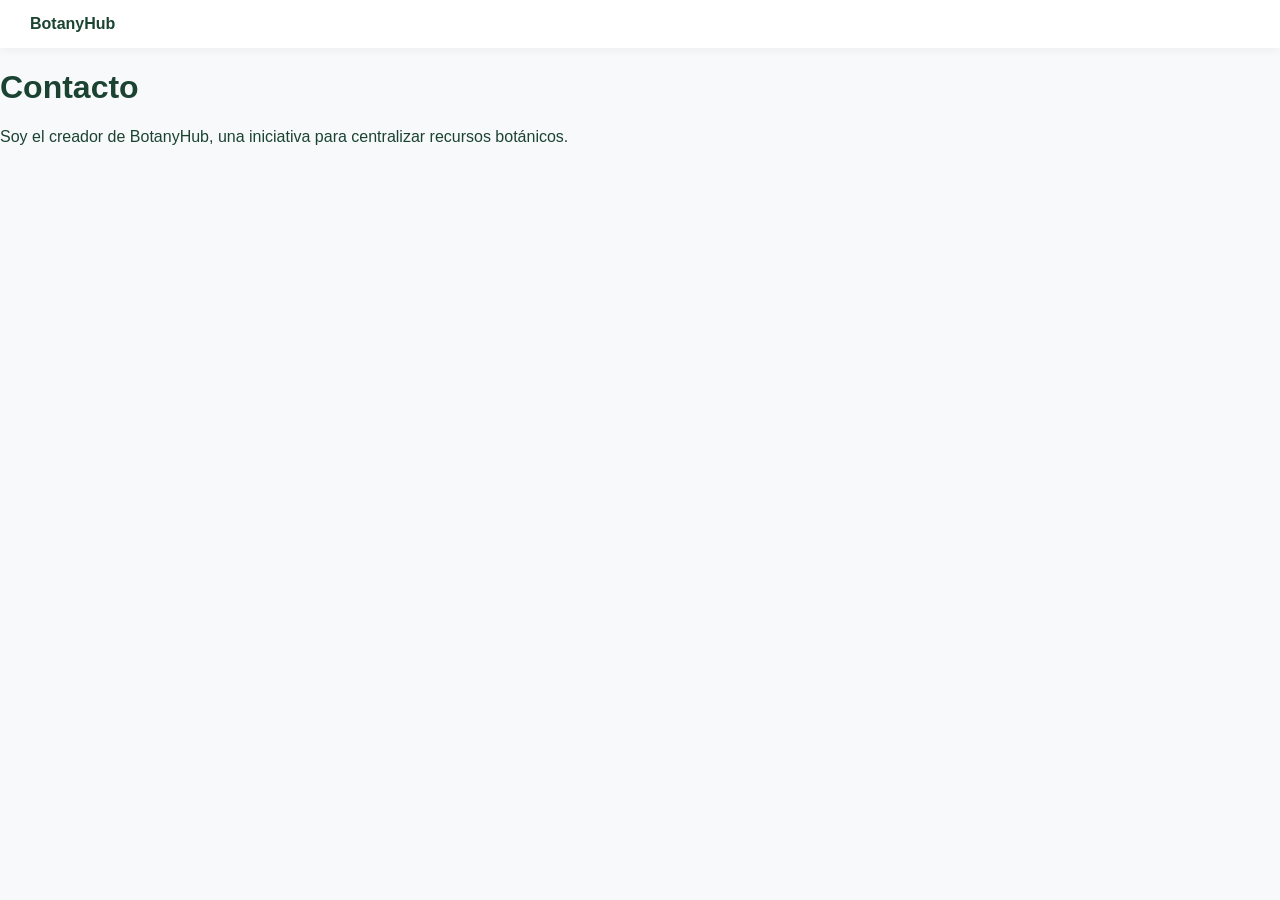
==== contact.html @ d84dbdf6 "Add contact.html with contact information and form" ====
<!DOCTYPE html>
<html lang="es">
<head>
<meta charset="UTF-8">
<meta name="viewport" content="width=device-width, initial-scale=1.0">
<title>Contacto - BotanyHub</title>
<link rel="stylesheet" href="styles.css">
</head>

<body>

<header class="topbar">
  <a href="./" class="logo">BotanyHub</a>
</header>

<main class="section-page">
  <h1>Contacto</h1>

  <p>
    Soy el creador de BotanyHub, una iniciativa para centralizar recursos botánicos.
  </p>

  <iframe src="https://docs.google.com/forms/d/e/1FAIpQLSfDUMMY/viewform?embedded=true"
  width="100%" height="600" frameborder="0"></iframe>
</main>

</body>
</html>
---- styles.css ----
body {
  margin:0;
  font-family:'Inter',sans-serif;
  background:#f8f9fa;
  color:#1b4332;
}

/* HEADER */
.topbar {
  display:flex;
  justify-content:space-between;
  align-items:center;
  padding:15px 30px;
  background:white;
  box-shadow:0 2px 10px rgba(0,0,0,0.05);
  position:sticky;
  top:0;
  z-index:10;
}

.logo {
  font-weight:600;
  text-decoration:none;
  color:#1b4332;
}

nav button {
  background:none;
  border:none;
  margin:0 10px;
  font-size:0.95rem;
  cursor:pointer;
  color:#555;
  transition:0.2s;
}

nav button:hover,
nav button.active {
  color:#2d6a4f;
  font-weight:600;
}

/* HERO */
.hero {
  position:relative;
  height:60vh;
  background:url('https://images.unsplash.com/photo-1441974231531-c6227db76b6e') center/cover;
  display:flex;
  align-items:center;
  justify-content:center;
}

.hero-overlay {
  position:absolute;
  inset:0;
  background:rgba(0,0,0,0.4);
}

.hero-content {
  position:relative;
  color:white;
  text-align:center;
}

.hero input {
  padding:12px;
  width:60%;
  border-radius:30px;
  border:none;
  margin-top:15px;
}

/* CAROUSEL */
.news-section {
  padding:40px;
}

.carousel {
  position:relative;
  overflow:hidden;
  border-radius:12px;
}

.carousel-track {
  display:flex;
  transition:transform 0.6s ease;
}

.slide {
  min-width:100%;
  height:300px;
  position:relative;
  color:white;
}

.slide img {
  position:absolute;
  width:100%;
  height:100%;
  object-fit:cover;
}

.slide::after {
  content:"";
  position:absolute;
  inset:0;
  background:rgba(0,0,0,0.4);
}

.slide-content {
  position:relative;
  z-index:2;
  padding:30px;
  max-width:600px;
}

.carousel-btn {
  position:absolute;
  top:50%;
  transform:translateY(-50%);
  background:rgba(0,0,0,0.5);
  color:white;
  border:none;
  padding:10px;
  cursor:pointer;
}

.prev { left:10px; }
.next { right:10px; }

.carousel-dots {
  text-align:center;
  margin-top:10px;
}

.carousel-dots span {
  display:inline-block;
  width:10px;
  height:10px;
  margin:5px;
  background:#ccc;
  border-radius:50%;
}

.carousel-dots span.active {
  background:#2d6a4f;
}

/* GRID */
.section {
  padding:40px;
}

.grid {
  display:grid;
  grid-template-columns:repeat(auto-fit,minmax(260px,1fr));
  gap:20px;
}

.card {
  background:white;
  border-radius:14px;
  overflow:hidden;
  cursor:pointer;
  box-shadow:0 5px 20px rgba(0,0,0,0.05);
  transition:0.3s;
}

.card:hover {
  transform:translateY(-5px);
}

.card img {
  width:100%;
  height:160px;
  object-fit:cover;
}

.card-content {
  padding:15px;
}

/* MODAL */
.modal {
  position:fixed;
  inset:0;
  background:rgba(0,0,0,0.6);
  display:flex;
  align-items:center;
  justify-content:center;
}

.modal-content {
  background:white;
  padding:20px;
  border-radius:12px;
  max-width:500px;
}
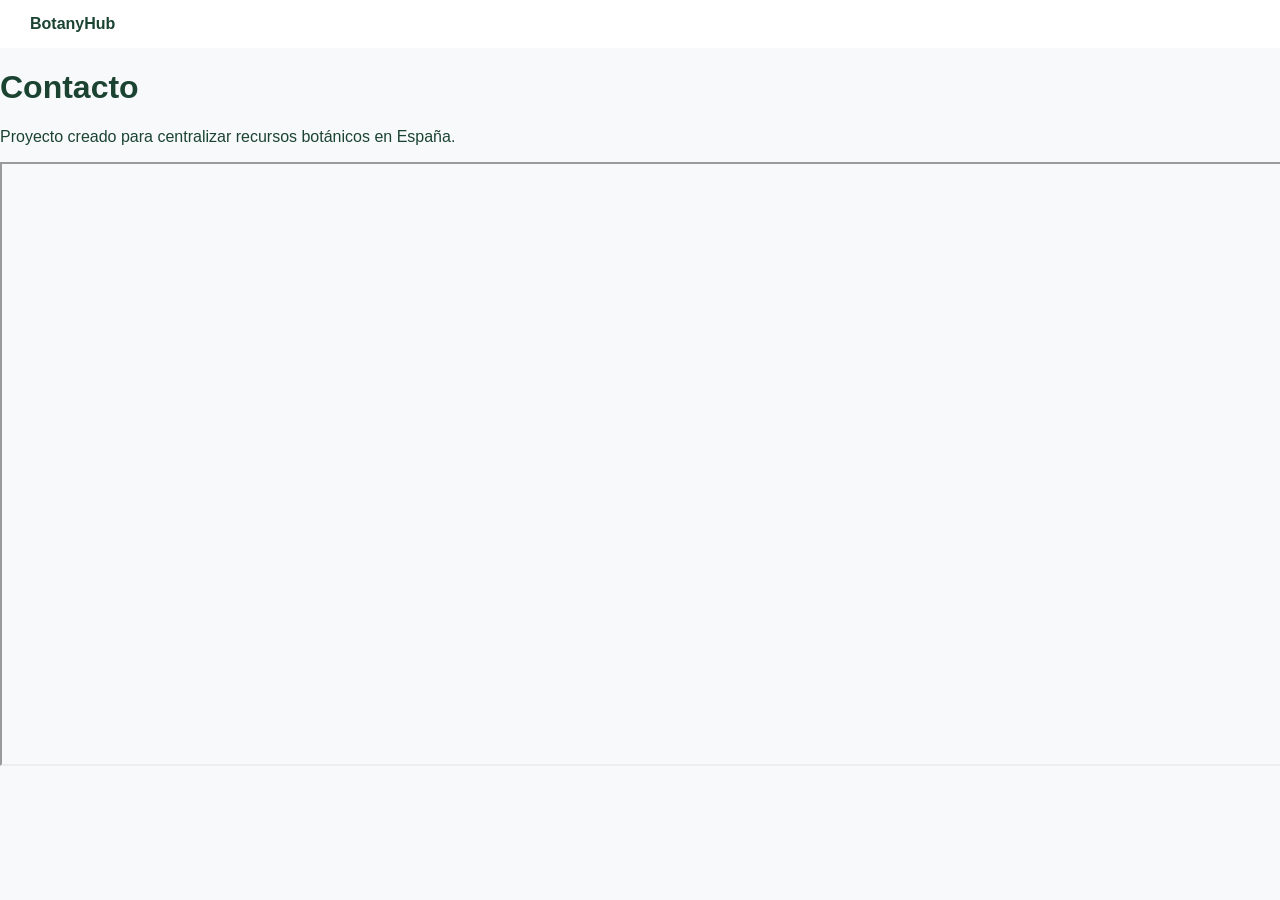
==== commit 5d45df7e: "Revise contact page title and description Updated the title and description for clarity." ====
--- a/contact.html
+++ b/contact.html
@@ -3,7 +3,7 @@
 <head>
 <meta charset="UTF-8">
 <meta name="viewport" content="width=device-width, initial-scale=1.0">
-<title>Contacto - BotanyHub</title>
+<title>Contacto</title>
 <link rel="stylesheet" href="styles.css">
 </head>
 
@@ -13,15 +13,14 @@
   <a href="./" class="logo">BotanyHub</a>
 </header>
 
-<main class="section-page">
-  <h1>Contacto</h1>
+<main>
+<h1>Contacto</h1>
 
-  <p>
-    Soy el creador de BotanyHub, una iniciativa para centralizar recursos botánicos.
-  </p>
+<p>Proyecto creado para centralizar recursos botánicos en España.</p>
 
-  <iframe src="https://docs.google.com/forms/d/e/1FAIpQLSfDUMMY/viewform?embedded=true"
-  width="100%" height="600" frameborder="0"></iframe>
+<iframe src="https://docs.google.com/forms/d/e/1FAIpQLSfDUMMY/viewform?embedded=true"
+width="100%" height="600"></iframe>
+
 </main>
 
 </body>
--- a/styles.css
+++ b/styles.css
@@ -1,4 +1,4 @@
-body {
+body{
   margin:0;
   font-family:'Inter',sans-serif;
   background:#f8f9fa;
@@ -6,193 +6,167 @@
 }
 
 /* HEADER */
-.topbar {
+.topbar{
   display:flex;
   justify-content:space-between;
-  align-items:center;
   padding:15px 30px;
   background:white;
-  box-shadow:0 2px 10px rgba(0,0,0,0.05);
   position:sticky;
   top:0;
-  z-index:10;
+  z-index:100;
 }
 
-.logo {
-  font-weight:600;
+.logo{
   text-decoration:none;
   color:#1b4332;
-}
-
-nav button {
-  background:none;
-  border:none;
-  margin:0 10px;
-  font-size:0.95rem;
-  cursor:pointer;
-  color:#555;
-  transition:0.2s;
-}
-
-nav button:hover,
-nav button.active {
-  color:#2d6a4f;
   font-weight:600;
 }
 
+/* NAV */
+nav a{
+  margin:0 10px;
+  text-decoration:none;
+  color:#555;
+  font-weight:500;
+}
+
+nav a:hover{
+  color:#2d6a4f;
+}
+
+/* MOBILE */
+.menu-toggle{display:none;}
+
+@media(max-width:768px){
+  nav{
+    display:none;
+    position:absolute;
+    top:60px;
+    right:20px;
+    background:white;
+    flex-direction:column;
+    padding:15px;
+  }
+
+  nav.open{display:flex;}
+  .menu-toggle{display:block;}
+}
+
 /* HERO */
-.hero {
+.hero-video{
   position:relative;
   height:60vh;
-  background:url('https://images.unsplash.com/photo-1441974231531-c6227db76b6e') center/cover;
-  display:flex;
-  align-items:center;
-  justify-content:center;
+  overflow:hidden;
 }
 
-.hero-overlay {
-  position:absolute;
-  inset:0;
-  background:rgba(0,0,0,0.4);
-}
-
-.hero-content {
-  position:relative;
-  color:white;
-  text-align:center;
-}
-
-.hero input {
-  padding:12px;
-  width:60%;
-  border-radius:30px;
-  border:none;
-  margin-top:15px;
-}
-
-/* CAROUSEL */
-.news-section {
-  padding:40px;
-}
-
-.carousel {
-  position:relative;
-  overflow:hidden;
-  border-radius:12px;
-}
-
-.carousel-track {
-  display:flex;
-  transition:transform 0.6s ease;
-}
-
-.slide {
-  min-width:100%;
-  height:300px;
-  position:relative;
-  color:white;
-}
-
-.slide img {
+.hero-video video{
   position:absolute;
   width:100%;
   height:100%;
   object-fit:cover;
 }
 
-.slide::after {
+.hero-overlay{
+  position:absolute;
+  inset:0;
+  background:rgba(0,0,0,0.45);
+}
+
+.hero-content{
+  position:relative;
+  z-index:2;
+  color:white;
+  text-align:center;
+}
+
+.hero-content input{
+  padding:14px;
+  width:60%;
+  border-radius:30px;
+  border:none;
+}
+
+/* GRID */
+.grid{
+  display:grid;
+  grid-template-columns:repeat(auto-fit,minmax(260px,1fr));
+  gap:20px;
+  padding:30px;
+}
+
+/* CARD */
+.card{
+  background:white;
+  border-radius:12px;
+  overflow:hidden;
+  cursor:pointer;
+  transition:0.3s;
+}
+
+.card:hover{
+  transform:translateY(-5px);
+}
+
+.card img{
+  width:100%;
+  height:160px;
+  object-fit:cover;
+}
+
+.card-content{
+  padding:15px;
+}
+
+/* CAROUSEL */
+.carousel{
+  position:relative;
+  overflow:hidden;
+}
+
+.carousel-track{
+  display:flex;
+  transition:transform .6s ease;
+}
+
+.slide{
+  min-width:100%;
+  height:320px;
+  position:relative;
+}
+
+.slide img{
+  position:absolute;
+  width:100%;
+  height:100%;
+  object-fit:cover;
+}
+
+.slide::after{
   content:"";
   position:absolute;
   inset:0;
   background:rgba(0,0,0,0.4);
 }
 
-.slide-content {
+.slide-content{
   position:relative;
-  z-index:2;
+  color:white;
   padding:30px;
-  max-width:600px;
 }
 
-.carousel-btn {
+.carousel-btn{
   position:absolute;
   top:50%;
   transform:translateY(-50%);
-  background:rgba(0,0,0,0.5);
+  background:none;
+  border:none;
+  font-size:30px;
   color:white;
-  border:none;
-  padding:10px;
   cursor:pointer;
 }
 
-.prev { left:10px; }
-.next { right:10px; }
+.prev{left:10px;}
+.next{right:10px;}
 
-.carousel-dots {
-  text-align:center;
-  margin-top:10px;
-}
-
-.carousel-dots span {
-  display:inline-block;
-  width:10px;
-  height:10px;
-  margin:5px;
-  background:#ccc;
-  border-radius:50%;
-}
-
-.carousel-dots span.active {
-  background:#2d6a4f;
-}
-
-/* GRID */
-.section {
-  padding:40px;
-}
-
-.grid {
-  display:grid;
-  grid-template-columns:repeat(auto-fit,minmax(260px,1fr));
-  gap:20px;
-}
-
-.card {
-  background:white;
-  border-radius:14px;
-  overflow:hidden;
-  cursor:pointer;
-  box-shadow:0 5px 20px rgba(0,0,0,0.05);
-  transition:0.3s;
-}
-
-.card:hover {
-  transform:translateY(-5px);
-}
-
-.card img {
-  width:100%;
-  height:160px;
-  object-fit:cover;
-}
-
-.card-content {
-  padding:15px;
-}
-
-/* MODAL */
-.modal {
-  position:fixed;
-  inset:0;
-  background:rgba(0,0,0,0.6);
-  display:flex;
-  align-items:center;
-  justify-content:center;
-}
-
-.modal-content {
-  background:white;
-  padding:20px;
-  border-radius:12px;
-  max-width:500px;
-}
+/* SEARCH RESULTS */
+.hidden{display:none;}
